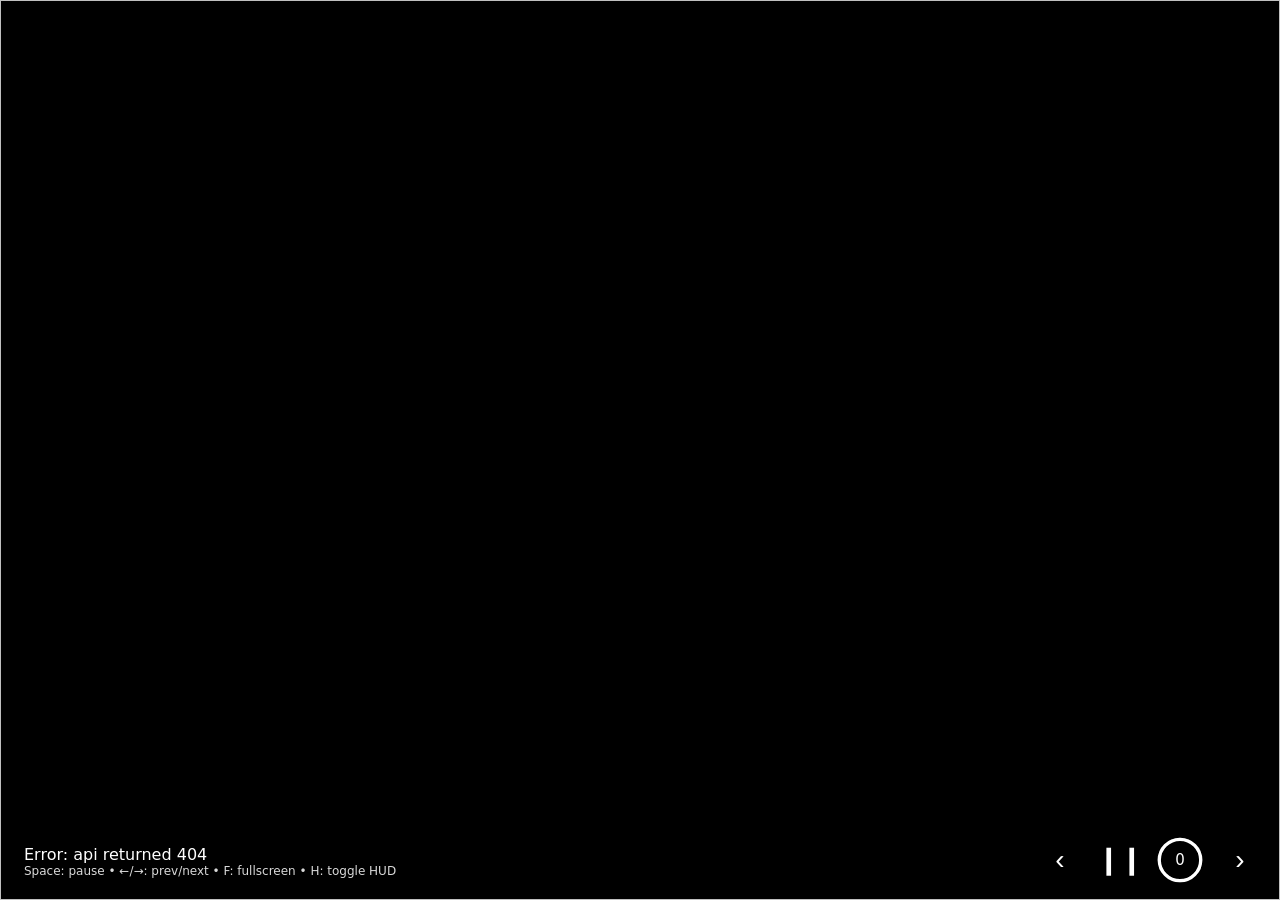
==== static/index.html @ 125404ff "fixes" ====
<!doctype html>
<html lang="en">
<head>
  <meta charset="utf-8" />
  <meta name="viewport" content="width=device-width,initial-scale=1" />

  <title>Frameserve</title>

  <!-- App icon / favicon -->
  <link rel="icon" type="image/svg+xml" href="/static/camera.svg" />
  <link rel="apple-touch-icon" href="/static/camera.svg" />

  <!-- Optional: nicer tab color on supported browsers -->
  <meta name="theme-color" content="#000000" />

  <link rel="stylesheet" href="/static/styles.css?v=__VER__" />
</head>
<body>
  <div id="stage" class="stage">
    <img id="imgA" class="photo layer visible" alt="" />
    <img id="imgB" class="photo layer" alt="" />
    <div id="hud" class="hud hidden">
      <div class="hud-row">
        <span id="status"></span>
      </div>
      <div class="hud-row small">
        <span>Space: pause • ←/→: prev/next • F: fullscreen • H: toggle HUD</span>
      </div>
    </div>

    <!-- Advance / countdown overlay. Class names are app-namespaced (fs-*) so
         privacy/content blockers' cosmetic filters don't hide them. -->
    <div id="fs-overlay" class="fs-overlay">
      <button id="prevBtn" class="fs-btn" type="button" aria-label="Previous photo">&#8249;</button>
      <button id="pauseBtn" class="fs-btn" type="button" aria-label="Pause slideshow">&#10073;&#10073;</button>
      <div id="countdown" class="fs-timer" role="button" tabindex="0" aria-label="Time until next photo (click to pause)" title="Time until next photo — click to pause">
        <svg class="fs-timer-svg" viewBox="0 0 44 44" aria-hidden="true">
          <circle class="fs-timer-track" cx="22" cy="22" r="19"></circle>
          <circle id="countdownBar" class="fs-timer-fill" cx="22" cy="22" r="19"></circle>
        </svg>
        <span id="countdownNum" class="fs-timer-num">0</span>
      </div>
      <button id="nextBtn" class="fs-btn" type="button" aria-label="Next photo">&#8250;</button>
    </div>
  </div>

  <script src="/static/app.js?v=__VER__"></script>
</body>
</html>
---- static/styles.css ----
html, body {
  height: 100%;
  margin: 0;
  background: #000;
  overflow: hidden;
  font-family: system-ui, -apple-system, Segoe UI, Roboto, Arial, sans-serif;
}

.stage {
  position: relative;
  height: 100%;
  width: 100%;
  background: #000;
}

.layer {
  position: absolute;
  inset: 0;
}

.photo {
  width: 100%;
  height: 100%;
  object-fit: contain; /* default “frame-like” behavior */
  background: #000;
  opacity: 0;
  transition: opacity 900ms ease-in-out;
  pointer-events: none; /* never let image layers swallow taps meant for controls */
}

.photo.visible {
  opacity: 1;
}

/* transition=none: instant switch, no animation */
.trans-none .photo {
  transition: none;
}

/* transition=slide: slide in from right, exit to left */
.trans-slide .photo {
  opacity: 1;
  transform: translateX(100%);
  transition: transform 900ms ease-in-out;
}

.trans-slide .photo.visible {
  transform: translateX(0%);
}

.trans-slide .photo.exiting {
  transform: translateX(-100%);
}

.hud {
  position: absolute;
  left: 12px;
  bottom: 12px;
  padding: 10px 12px;
  border-radius: 10px;
  background: rgba(0,0,0,0.45);
  color: #fff;
  -webkit-backdrop-filter: blur(6px);
  backdrop-filter: blur(6px);
  max-width: min(650px, calc(100% - 24px));
}

.hud.hidden {
  display: none;
}

.hud-row {
  display: flex;
  gap: 10px;
  align-items: center;
  flex-wrap: wrap;
}

.small {
  opacity: 0.85;
  font-size: 12px;
}

/* ---- Advance / countdown overlay ----
   Class names are app-namespaced (fs-*) so content/privacy blockers'
   cosmetic filter lists don't match and hide them (e.g. DuckDuckGo). */
.fs-overlay {
  position: absolute;
  right: 16px;
  bottom: 16px;
  display: flex;
  align-items: center;
  gap: 12px;
  z-index: 10;
  opacity: 1; /* always visible — never fades out */
}

.fs-btn {
  width: 48px;
  height: 48px;
  border: none;
  border-radius: 50%;
  background: rgba(0, 0, 0, 0.5);
  color: #fff;
  font-size: 28px;
  line-height: 1;
  cursor: pointer;
  display: grid;
  place-items: center;
  padding: 0;
  -webkit-backdrop-filter: blur(6px);
  backdrop-filter: blur(6px);
  -webkit-tap-highlight-color: transparent;
  transition: background 150ms ease-in-out, transform 100ms ease-in-out;
}

.fs-btn:hover {
  background: rgba(0, 0, 0, 0.75);
}

.fs-btn:active {
  transform: scale(0.92);
}

.fs-timer {
  position: relative;
  width: 48px;
  height: 48px;
  display: grid;
  place-items: center;
  cursor: pointer;
  -webkit-tap-highlight-color: transparent;
}

.fs-timer-svg {
  position: absolute;
  inset: 0;
  width: 100%;
  height: 100%;
  transform: rotate(-90deg); /* start the arc at 12 o'clock */
}

.fs-timer-track {
  fill: rgba(0, 0, 0, 0.5);
  stroke: rgba(255, 255, 255, 0.25);
  stroke-width: 3;
}

.fs-timer-fill {
  fill: none;
  stroke: #fff;
  stroke-width: 3;
  stroke-linecap: round;
  transition: stroke-dashoffset 100ms linear;
}

.fs-timer-num {
  position: relative;
  color: #fff;
  font-size: 15px;
  font-variant-numeric: tabular-nums;
}

.fs-timer.fs-paused .fs-timer-fill {
  stroke: #ffd24a;
}

.fs-timer.fs-paused .fs-timer-num {
  color: #ffd24a;
}
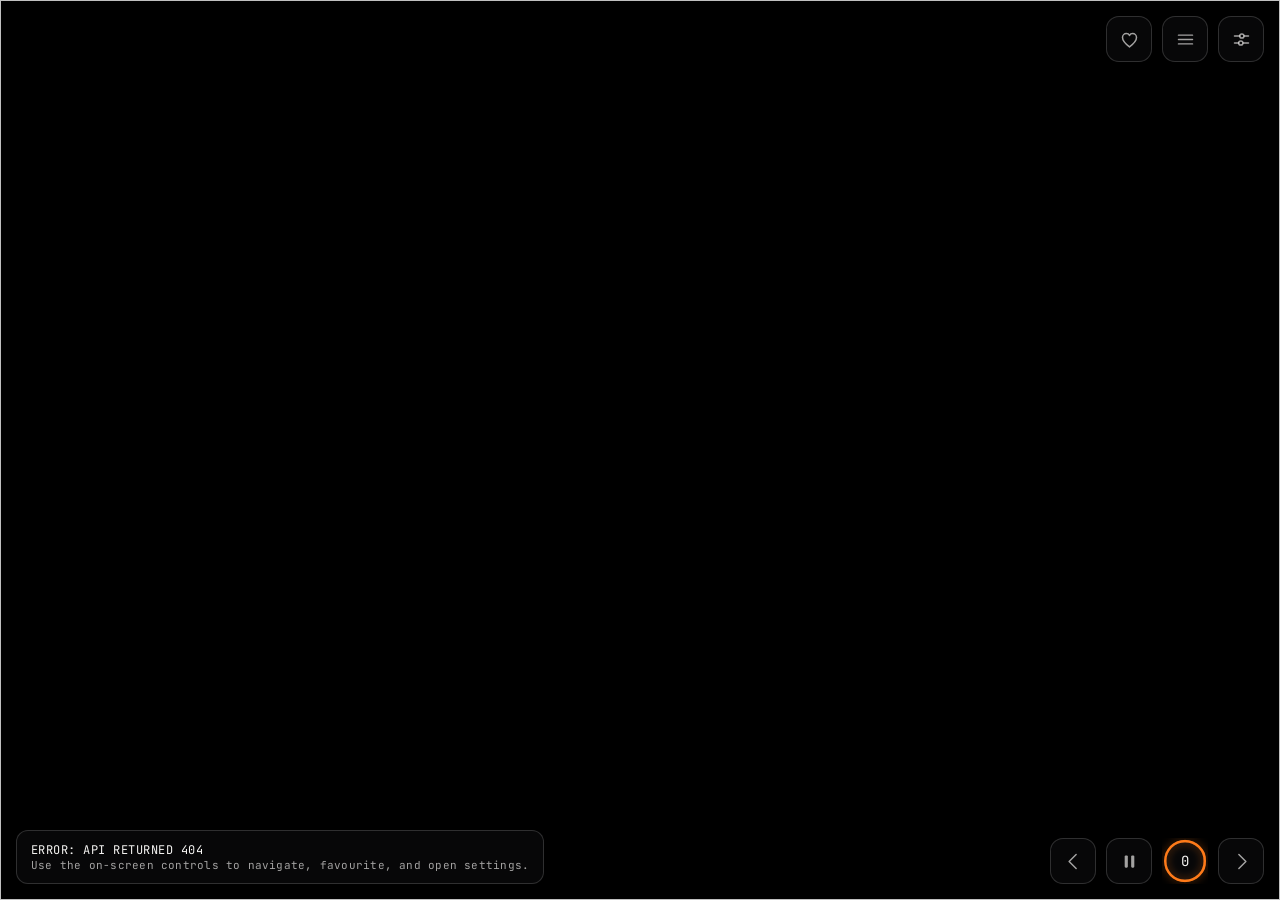
==== commit 51ecf880: "settings and styles" ====
--- a/static/index.html
+++ b/static/index.html
@@ -13,6 +13,7 @@
   <!-- Optional: nicer tab color on supported browsers -->
   <meta name="theme-color" content="#000000" />
 
+  <link rel="stylesheet" href="/static/fonts.css?v=__VER__" />
   <link rel="stylesheet" href="/static/styles.css?v=__VER__" />
 </head>
 <body>
@@ -24,23 +25,82 @@
         <span id="status"></span>
       </div>
       <div class="hud-row small">
-        <span>Space: pause • ←/→: prev/next • F: fullscreen • H: toggle HUD</span>
+        <span>Use the on-screen controls to navigate, favourite, and open settings.</span>
       </div>
+    </div>
+
+    <!-- Top-right controls: favourite, menu, settings. -->
+    <div id="fs-topbar" class="fs-topbar">
+      <button id="favBtn" class="fs-btn" type="button" aria-label="Favourite this photo" title="Favourite this photo">
+        <svg class="fs-icon" viewBox="0 0 24 24" aria-hidden="true"><path d="M12 20.5C8 17.5 4 14.2 4 9.8 4 7.1 6 5.2 8.4 5.2c1.6 0 3 .9 3.6 2.2.6-1.3 2-2.2 3.6-2.2C18 5.2 20 7.1 20 9.8c0 4.4-4 7.7-8 10.7z"/></svg>
+      </button>
+      <button id="menuBtn" class="fs-btn" type="button" aria-label="Menu" title="Menu">
+        <svg class="fs-icon" viewBox="0 0 24 24" aria-hidden="true"><path d="M4 7h16M4 12h16M4 17h16"/></svg>
+      </button>
+      <button id="settingsBtn" class="fs-btn" type="button" aria-label="Settings" title="Settings">
+        <svg class="fs-icon" viewBox="0 0 24 24" aria-hidden="true"><path d="M4 8h6M15.2 8H20"/><circle cx="12.4" cy="8" r="2.4"/><path d="M4 16h4.8M14 16h6"/><circle cx="11.2" cy="16" r="2.4"/></svg>
+      </button>
     </div>
 
     <!-- Advance / countdown overlay. Class names are app-namespaced (fs-*) so
          privacy/content blockers' cosmetic filters don't hide them. -->
     <div id="fs-overlay" class="fs-overlay">
-      <button id="prevBtn" class="fs-btn" type="button" aria-label="Previous photo">&#8249;</button>
-      <button id="pauseBtn" class="fs-btn" type="button" aria-label="Pause slideshow">&#10073;&#10073;</button>
-      <div id="countdown" class="fs-timer" role="button" tabindex="0" aria-label="Time until next photo (click to pause)" title="Time until next photo — click to pause">
+      <button id="prevBtn" class="fs-btn" type="button" aria-label="Previous photo">
+        <svg class="fs-icon" viewBox="0 0 24 24" aria-hidden="true"><path d="M15 4 7 12l8 8"/></svg>
+      </button>
+      <button id="pauseBtn" class="fs-btn" type="button" aria-label="Pause slideshow">
+        <svg class="fs-icon fs-icon--fill" viewBox="0 0 24 24" aria-hidden="true"><rect x="6.5" y="5" width="3.6" height="14" rx="1.2"/><rect x="13.9" y="5" width="3.6" height="14" rx="1.2"/></svg>
+      </button>
+      <div id="countdown" class="fs-timer" role="button" aria-label="Time until next photo (click to pause)" title="Time until next photo — click to pause">
         <svg class="fs-timer-svg" viewBox="0 0 44 44" aria-hidden="true">
           <circle class="fs-timer-track" cx="22" cy="22" r="19"></circle>
           <circle id="countdownBar" class="fs-timer-fill" cx="22" cy="22" r="19"></circle>
         </svg>
         <span id="countdownNum" class="fs-timer-num">0</span>
       </div>
-      <button id="nextBtn" class="fs-btn" type="button" aria-label="Next photo">&#8250;</button>
+      <button id="nextBtn" class="fs-btn" type="button" aria-label="Next photo">
+        <svg class="fs-icon" viewBox="0 0 24 24" aria-hidden="true"><path d="M9 4l8 8-8 8"/></svg>
+      </button>
+    </div>
+
+    <!-- Menu panel -->
+    <div id="menuPanel" class="fs-panel fs-panel-menu hidden" role="menu" aria-label="Menu">
+      <button id="viewAllBtn" class="fs-menu-item" type="button" role="menuitem">All photos</button>
+      <button id="viewFavsBtn" class="fs-menu-item" type="button" role="menuitem">Favourites <span id="favCount" class="fs-badge">0</span></button>
+    </div>
+
+    <!-- Settings panel -->
+    <div id="settingsPanel" class="fs-panel fs-panel-settings hidden" role="dialog" aria-modal="true" aria-label="Settings">
+      <div class="fs-panel-head">
+        <span class="fs-panel-title">Settings</span>
+        <button id="settingsCloseBtn" class="fs-panel-close" type="button" aria-label="Close settings">
+          <svg class="fs-icon" viewBox="0 0 24 24" aria-hidden="true"><path d="M6 6l12 12M18 6 6 18"/></svg>
+        </button>
+      </div>
+
+      <label class="fs-field" for="secondsRange">
+        <span class="fs-field-label">Seconds per photo: <strong id="secondsValue">10</strong></span>
+        <input id="secondsRange" type="range" min="5" max="600" step="1" value="10" />
+      </label>
+
+      <label class="fs-field fs-field-row" for="diffFolderToggle">
+        <input id="diffFolderToggle" type="checkbox" />
+        <span class="fs-field-label">Favour a photo from a different folder next</span>
+      </label>
+
+      <p class="fs-hint">Settings are saved on this device.</p>
+    </div>
+
+    <!-- Favourites gallery (scrollable thumbnail grid) -->
+    <div id="galleryOverlay" class="fs-gallery hidden" role="dialog" aria-modal="true" aria-label="Favourites gallery">
+      <div class="fs-gallery-head">
+        <span class="fs-gallery-title">Favourites <span id="galleryCount" class="fs-badge">0</span></span>
+        <button id="galleryCloseBtn" class="fs-panel-close" type="button" aria-label="Close gallery">
+          <svg class="fs-icon" viewBox="0 0 24 24" aria-hidden="true"><path d="M6 6l12 12M18 6 6 18"/></svg>
+        </button>
+      </div>
+      <div id="galleryGrid" class="fs-gallery-grid"></div>
+      <p id="galleryEmpty" class="fs-gallery-empty hidden">No favourites yet — tap &#9825; on a photo to add it.</p>
     </div>
   </div>
 
--- a/static/fonts.css
+++ b/static/fonts.css
@@ -0,0 +1,19 @@
+/* Self-hosted fonts (latin subset) so typography is identical on every
+   device — kiosks/TVs included — with no external requests. Both are variable
+   fonts: a single file covers the whole weight range. */
+
+@font-face {
+  font-family: "Inter";
+  font-style: normal;
+  font-weight: 100 900;
+  font-display: swap;
+  src: url("/static/fonts/inter.woff2") format("woff2");
+}
+
+@font-face {
+  font-family: "JetBrains Mono";
+  font-style: normal;
+  font-weight: 100 800;
+  font-display: swap;
+  src: url("/static/fonts/jetbrainsmono.woff2") format("woff2");
+}
--- a/static/styles.css
+++ b/static/styles.css
@@ -1,9 +1,54 @@
+:root {
+  /* Single restrained accent — EVA amber. It only ignites on interaction so
+     the UI stays out of the way of the photos. */
+  --accent: #ff7a18;
+  --accent-glow: rgba(255, 122, 24, 0.55);
+  --accent-soft: rgba(255, 122, 24, 0.16);
+  --fav: #ff3b5c;
+
+  --ink: #f4f3f1;
+  --ink-dim: rgba(244, 243, 241, 0.66);
+  --ink-faint: rgba(244, 243, 241, 0.42);
+
+  --glass: rgba(14, 14, 16, 0.5);
+  --glass-strong: rgba(9, 9, 11, 0.86);
+  --hairline: rgba(255, 255, 255, 0.16);
+  --hairline-strong: rgba(255, 255, 255, 0.28);
+
+  --radius: 12px;
+  --radius-lg: 16px;
+  --shadow: 0 14px 50px rgba(0, 0, 0, 0.55);
+
+  --font-ui: "Inter", "SF Pro Text", system-ui, -apple-system, "Segoe UI", Roboto, Arial, sans-serif;
+  --font-mono: "JetBrains Mono", ui-monospace, "SF Mono", "Roboto Mono", Menlo, Consolas, monospace;
+}
+
 html, body {
   height: 100%;
   margin: 0;
   background: #000;
   overflow: hidden;
-  font-family: system-ui, -apple-system, Segoe UI, Roboto, Arial, sans-serif;
+  color: var(--ink);
+  font-family: var(--font-ui);
+  -webkit-font-smoothing: antialiased;
+  text-rendering: optimizeLegibility;
+}
+
+/* Shared icon styling for all inline SVGs in the UI. */
+.fs-icon {
+  width: 21px;
+  height: 21px;
+  display: block;
+  fill: none;
+  stroke: currentColor;
+  stroke-width: 1.7;
+  stroke-linecap: round;
+  stroke-linejoin: round;
+}
+
+.fs-icon--fill {
+  fill: currentColor;
+  stroke: none;
 }
 
 .stage {
@@ -54,15 +99,19 @@
 
 .hud {
   position: absolute;
-  left: 12px;
-  bottom: 12px;
-  padding: 10px 12px;
-  border-radius: 10px;
-  background: rgba(0,0,0,0.45);
-  color: #fff;
-  -webkit-backdrop-filter: blur(6px);
-  backdrop-filter: blur(6px);
-  max-width: min(650px, calc(100% - 24px));
+  left: 16px;
+  bottom: 16px;
+  padding: 11px 14px;
+  border-radius: var(--radius);
+  background: var(--glass);
+  border: 1px solid var(--hairline);
+  color: var(--ink);
+  -webkit-backdrop-filter: blur(14px) saturate(1.2);
+  backdrop-filter: blur(14px) saturate(1.2);
+  max-width: min(650px, calc(100% - 32px));
+  font-family: var(--font-mono);
+  font-size: 12px;
+  letter-spacing: 0.04em;
 }
 
 .hud.hidden {
@@ -74,11 +123,14 @@
   gap: 10px;
   align-items: center;
   flex-wrap: wrap;
+  text-transform: uppercase;
 }
 
 .small {
-  opacity: 0.85;
-  font-size: 12px;
+  color: var(--ink-dim);
+  font-size: 11px;
+  text-transform: none;
+  letter-spacing: 0.02em;
 }
 
 /* ---- Advance / countdown overlay ----
@@ -90,42 +142,47 @@
   bottom: 16px;
   display: flex;
   align-items: center;
-  gap: 12px;
+  gap: 10px;
   z-index: 10;
   opacity: 1; /* always visible — never fades out */
 }
 
 .fs-btn {
-  width: 48px;
-  height: 48px;
-  border: none;
-  border-radius: 50%;
-  background: rgba(0, 0, 0, 0.5);
-  color: #fff;
-  font-size: 28px;
-  line-height: 1;
+  width: 46px;
+  height: 46px;
+  border: 1px solid var(--hairline);
+  border-radius: 13px;
+  background: var(--glass);
+  color: var(--ink-dim);
+  line-height: 0;
   cursor: pointer;
   display: grid;
   place-items: center;
   padding: 0;
-  -webkit-backdrop-filter: blur(6px);
-  backdrop-filter: blur(6px);
+  -webkit-backdrop-filter: blur(14px) saturate(1.2);
+  backdrop-filter: blur(14px) saturate(1.2);
   -webkit-tap-highlight-color: transparent;
-  transition: background 150ms ease-in-out, transform 100ms ease-in-out;
-}
-
-.fs-btn:hover {
-  background: rgba(0, 0, 0, 0.75);
+  transition: color 160ms ease, border-color 160ms ease,
+    background 160ms ease, box-shadow 160ms ease, transform 110ms ease;
+}
+
+.fs-btn:hover,
+.fs-btn:focus-visible {
+  color: var(--ink);
+  border-color: var(--accent);
+  background: var(--accent-soft);
+  box-shadow: 0 0 0 1px var(--accent-soft), 0 0 18px -4px var(--accent-glow);
+  outline: none;
 }
 
 .fs-btn:active {
-  transform: scale(0.92);
+  transform: scale(0.93);
 }
 
 .fs-timer {
   position: relative;
-  width: 48px;
-  height: 48px;
+  width: 46px;
+  height: 46px;
   display: grid;
   place-items: center;
   cursor: pointer;
@@ -141,30 +198,370 @@
 }
 
 .fs-timer-track {
-  fill: rgba(0, 0, 0, 0.5);
-  stroke: rgba(255, 255, 255, 0.25);
-  stroke-width: 3;
+  fill: var(--glass);
+  stroke: var(--hairline);
+  stroke-width: 2;
 }
 
 .fs-timer-fill {
   fill: none;
-  stroke: #fff;
-  stroke-width: 3;
+  stroke: var(--accent);
+  stroke-width: 2.4;
   stroke-linecap: round;
+  filter: drop-shadow(0 0 4px var(--accent-glow));
   transition: stroke-dashoffset 100ms linear;
 }
 
 .fs-timer-num {
   position: relative;
-  color: #fff;
-  font-size: 15px;
+  color: var(--ink);
+  font-family: var(--font-mono);
+  font-size: 14px;
   font-variant-numeric: tabular-nums;
 }
 
 .fs-timer.fs-paused .fs-timer-fill {
-  stroke: #ffd24a;
+  stroke: var(--ink-faint);
+  filter: none;
 }
 
 .fs-timer.fs-paused .fs-timer-num {
-  color: #ffd24a;
-}
+  color: var(--ink-dim);
+}
+
+/* Favourited: warm crimson with a soft glow. */
+#favBtn.is-fav {
+  color: var(--fav);
+  border-color: rgba(255, 59, 92, 0.55);
+  box-shadow: 0 0 18px -5px rgba(255, 59, 92, 0.7);
+}
+
+/* ---- Top-right controls (favourite / menu / settings) ---- */
+.fs-topbar {
+  position: absolute;
+  top: 16px;
+  right: 16px;
+  display: flex;
+  align-items: center;
+  gap: 10px;
+  z-index: 11;
+}
+
+/* ---- Panels (menu + settings) ---- */
+.fs-panel {
+  position: absolute;
+  top: 74px;
+  right: 16px;
+  z-index: 12;
+  background: var(--glass-strong);
+  color: var(--ink);
+  border: 1px solid var(--hairline);
+  border-radius: var(--radius-lg);
+  padding: 14px;
+  -webkit-backdrop-filter: blur(20px) saturate(1.3);
+  backdrop-filter: blur(20px) saturate(1.3);
+  box-shadow: var(--shadow);
+  animation: fs-pop 160ms ease;
+}
+
+@keyframes fs-pop {
+  from { opacity: 0; transform: translateY(-6px) scale(0.98); }
+  to   { opacity: 1; transform: none; }
+}
+
+.fs-panel.hidden {
+  display: none;
+}
+
+.fs-panel-menu {
+  display: flex;
+  flex-direction: column;
+  gap: 2px;
+  min-width: 220px;
+}
+
+.fs-menu-item {
+  display: flex;
+  align-items: center;
+  justify-content: space-between;
+  gap: 10px;
+  width: 100%;
+  border: none;
+  background: transparent;
+  color: var(--ink-dim);
+  font-family: var(--font-ui);
+  font-size: 14px;
+  letter-spacing: 0.04em;
+  text-transform: uppercase;
+  text-align: left;
+  padding: 11px 12px;
+  border-radius: 9px;
+  cursor: pointer;
+  transition: background 140ms ease, color 140ms ease;
+}
+
+.fs-menu-item:hover,
+.fs-menu-item:focus-visible {
+  background: rgba(255, 255, 255, 0.06);
+  color: var(--ink);
+  outline: none;
+}
+
+.fs-menu-item.is-active {
+  color: var(--accent);
+  background: var(--accent-soft);
+}
+
+.fs-badge {
+  font-family: var(--font-mono);
+  font-size: 12px;
+  color: var(--ink);
+  background: rgba(255, 255, 255, 0.1);
+  border: 1px solid var(--hairline);
+  border-radius: 999px;
+  padding: 1px 9px;
+  font-variant-numeric: tabular-nums;
+}
+
+.fs-panel-settings {
+  width: min(330px, calc(100vw - 32px));
+  display: flex;
+  flex-direction: column;
+  gap: 18px;
+}
+
+.fs-panel-head {
+  display: flex;
+  align-items: center;
+  justify-content: space-between;
+}
+
+.fs-panel-title {
+  font-size: 12px;
+  font-weight: 600;
+  letter-spacing: 0.18em;
+  text-transform: uppercase;
+  color: var(--ink-dim);
+}
+
+.fs-panel-close {
+  border: none;
+  background: transparent;
+  color: var(--ink-dim);
+  line-height: 0;
+  cursor: pointer;
+  padding: 4px;
+  border-radius: 8px;
+  transition: color 140ms ease, background 140ms ease;
+}
+
+.fs-panel-close:hover,
+.fs-panel-close:focus-visible {
+  color: var(--ink);
+  background: rgba(255, 255, 255, 0.06);
+  outline: none;
+}
+
+.fs-field {
+  display: flex;
+  flex-direction: column;
+  gap: 10px;
+  font-size: 14px;
+}
+
+.fs-field-row {
+  flex-direction: row;
+  align-items: center;
+  gap: 12px;
+}
+
+.fs-field-label {
+  color: var(--ink-dim);
+  letter-spacing: 0.01em;
+}
+
+.fs-field-label strong {
+  color: var(--accent);
+  font-family: var(--font-mono);
+  font-weight: 600;
+}
+
+/* Slim themed range slider. */
+#secondsRange {
+  -webkit-appearance: none;
+  appearance: none;
+  width: 100%;
+  height: 4px;
+  border-radius: 999px;
+  background: rgba(255, 255, 255, 0.16);
+  outline: none;
+  cursor: pointer;
+}
+
+#secondsRange::-webkit-slider-thumb {
+  -webkit-appearance: none;
+  appearance: none;
+  width: 16px;
+  height: 16px;
+  border-radius: 50%;
+  background: var(--accent);
+  border: 2px solid #0b0b0d;
+  box-shadow: 0 0 10px -1px var(--accent-glow);
+}
+
+#secondsRange::-moz-range-thumb {
+  width: 16px;
+  height: 16px;
+  border: 2px solid #0b0b0d;
+  border-radius: 50%;
+  background: var(--accent);
+  box-shadow: 0 0 10px -1px var(--accent-glow);
+}
+
+#diffFolderToggle {
+  width: 18px;
+  height: 18px;
+  accent-color: var(--accent);
+  flex: none;
+}
+
+.fs-hint {
+  margin: 0;
+  font-size: 11px;
+  letter-spacing: 0.02em;
+  color: var(--ink-faint);
+}
+
+/* ---- Favourites gallery (scrollable thumbnail grid) ---- */
+.fs-gallery {
+  position: absolute;
+  inset: 0;
+  z-index: 20;
+  background: rgba(6, 6, 8, 0.94);
+  -webkit-backdrop-filter: blur(8px) saturate(1.2);
+  backdrop-filter: blur(8px) saturate(1.2);
+  display: flex;
+  flex-direction: column;
+  animation: fs-fade 180ms ease;
+}
+
+@keyframes fs-fade {
+  from { opacity: 0; }
+  to   { opacity: 1; }
+}
+
+.fs-gallery.hidden {
+  display: none;
+}
+
+.fs-gallery-head {
+  flex: none;
+  display: flex;
+  align-items: center;
+  justify-content: space-between;
+  padding: 20px 24px 16px;
+  margin: 0 4px;
+  border-bottom: 1px solid var(--hairline);
+}
+
+.fs-gallery-title {
+  display: flex;
+  align-items: center;
+  gap: 12px;
+  color: var(--ink);
+  font-size: 13px;
+  font-weight: 600;
+  letter-spacing: 0.2em;
+  text-transform: uppercase;
+}
+
+.fs-gallery-grid {
+  flex: 1 1 auto;
+  overflow-y: auto;
+  -webkit-overflow-scrolling: touch;
+  display: grid;
+  grid-template-columns: repeat(auto-fill, minmax(190px, 1fr));
+  gap: 12px;
+  padding: 18px 24px 24px;
+  align-content: start;
+}
+
+.fs-thumb {
+  position: relative;
+  aspect-ratio: 4 / 3;
+  border: 1px solid var(--hairline);
+  padding: 0;
+  margin: 0;
+  border-radius: var(--radius);
+  overflow: hidden;
+  background: #0c0c0e;
+  cursor: pointer;
+  -webkit-tap-highlight-color: transparent;
+  transition: border-color 150ms ease, box-shadow 150ms ease, transform 150ms ease;
+}
+
+.fs-thumb img {
+  width: 100%;
+  height: 100%;
+  object-fit: cover;
+  display: block;
+  transition: transform 300ms ease;
+}
+
+.fs-thumb:hover,
+.fs-thumb:focus-visible {
+  border-color: var(--accent);
+  box-shadow: 0 0 0 1px var(--accent-soft), 0 8px 26px -8px var(--accent-glow);
+  outline: none;
+}
+
+.fs-thumb:hover img,
+.fs-thumb:focus-visible img {
+  transform: scale(1.04);
+}
+
+.fs-thumb-name {
+  position: absolute;
+  left: 0;
+  right: 0;
+  bottom: 0;
+  padding: 18px 10px 7px;
+  font-family: var(--font-mono);
+  font-size: 11px;
+  letter-spacing: 0.02em;
+  color: var(--ink);
+  text-align: left;
+  background: linear-gradient(transparent, rgba(0, 0, 0, 0.75));
+  white-space: nowrap;
+  overflow: hidden;
+  text-overflow: ellipsis;
+}
+
+.fs-gallery-empty {
+  color: var(--ink-dim);
+  text-align: center;
+  padding: 64px 20px;
+  font-size: 14px;
+  letter-spacing: 0.02em;
+}
+
+.fs-gallery-empty.hidden {
+  display: none;
+}
+
+/* Slim, theme-matched scrollbar for the gallery grid. */
+.fs-gallery-grid::-webkit-scrollbar {
+  width: 10px;
+}
+
+.fs-gallery-grid::-webkit-scrollbar-thumb {
+  background: rgba(255, 255, 255, 0.16);
+  border-radius: 999px;
+  border: 3px solid transparent;
+  background-clip: padding-box;
+}
+
+.fs-gallery-grid::-webkit-scrollbar-thumb:hover {
+  background: var(--accent);
+  background-clip: padding-box;
+}
